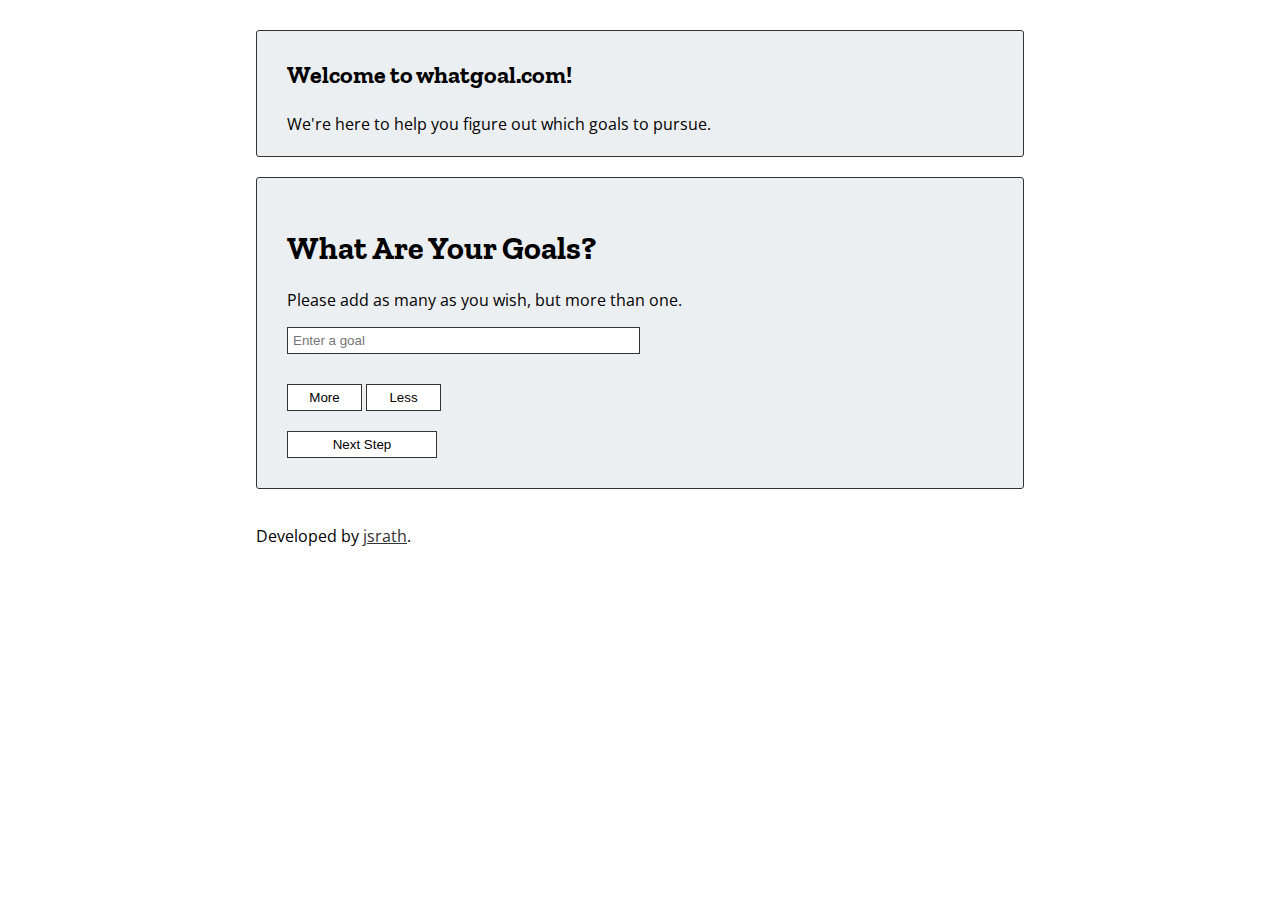
==== index.html @ d0b53333 "What Goal initial commit" ====
<html>

<head>
  <link href="https://fonts.googleapis.com/css?family=Open+Sans|Zilla+Slab" rel="stylesheet">
  <link href="./style.css" rel="stylesheet">
</head>

<body>
  <div class="site-container">
    <div id="intro">
      <h3>Welcome to whatgoal.com!</h3>
      <p> We're here to help you figure out which goals to pursue.</p>
    </div>
    <div id="partOne">
      <h1>What Are Your Goals?</h1>
      <p>Please add as many as you wish, but more than one.</p>
      <div id="goalBoxArea">
        <input class="goalInput" type="text" id="goalBox0" name="goalBox0" placeholder="Enter a goal">
      </div>
      <button id="addGoalBoxes">More</button>
      <button id="removeGoalBoxes">Less</button>
      </br>
      <button id="partTwoButton">Next Step</button>
      </br>
    </div>

    <div id="partTwo">
        <h1>For your goal:
        <span id="firstGoalText"></span>
      </h1>
      <h2>Please answer the following:</h2>
      <p>
        <span id="questionText"></span>
      </p>
      <input id="scoreInput" type="text" placeholder="Enter a number from 1-10">
      <br>
      <p id="errorMessage"></p>
      <button id="nextScore">Next Question</button>
    </div>
    <div id="partThree">
      <h2>Finished!</h2>
      <p>Based on your results, you should pursue <span id="winner"></span> first.</p>
      <table id="tableContainer">
        <thead>
          <tr>
          <th>Goal</th>
          <th>C</th>
          <th>A</th>
          <th>R</th>
          <th>V</th>
          <th>E</th>
          <th>R</th>
          <th>Total</th>
        </tr>
        </thead>
      </table>
    </div>
    <footer>
        <p>Developed by <a target="_blank" rel="noopener noreferrer"href="http://www.jsrath.com">jsrath</a>.</p>
      </footer>
  </div>
  <script src="./script.js"></script>

</body>

</html>
---- style.css ----
html, body {
  margin: 0;
  padding: 0;
  box-sizing: border-box;
  font-family: 'Open Sans', sans-serif;
}

h1, h2, h3 {
  font-family: 'Zilla Slab', serif;
}

.site-container {
  margin: 0 auto;
  display: flex;
  padding: 30px;
  width: 60%;
  flex-direction: column;
}

#intro {
  background-color: eceff1;
  border-radius: 3px;
  border: 1px solid #333;
  padding: 5px 30px;
  margin-bottom: 20px;
}

#intro h3 {
  font-size: 24px;
}

#partOne, #partTwo {
  background-color: eceff1;
  border-radius: 3px;
  border: 1px solid #333;
  padding: 30px;
}

input[type="text"] {
  padding: 5px;
  width: 50%;
  min-width: 200px;
  border: 1px solid #333;
  margin-bottom: 10px;
}

button {
  padding: 5px;
  width: 10%;
  min-width: 75px;
  margin-top: 20px;
  border: 1px solid #333;
  background-color: #fff;
}

#partTwoButton, #nextScore {
  min-width: 150px;
  width: 20%;
}

#partTwoButton a, #nextScore a {
  text-decoration: none;
  color: #000;
}

#firstGoalText {
  color: #333;
}

#tableContainer {
  padding: 5px;
  border-radius: 3px;
  border: 1px solid #333;
  border-collapse: collapse;
}

/* Header Styles
--------------------------------------------------- */

th {
  border-right: 1px solid #999;
  background-color: eceff1;
  font-family: 'Zilla Slab', serif;
  border-bottom: 3px solid #333;
  font-weight: 400;
  font-size: 20px;
  padding: 20px;
  text-align: left;
}

/* Row Styles
--------------------------------------------------- */

tr {
  border-top: 1px solid #999;
  border-bottom: 1px solid #999;
  font-size: 16px;
}

/* Column Styles
--------------------------------------------------- */

td {
  background: #fff;
  padding: 20px;
  text-align: left;
  vertical-align: middle;
  font-size: 18px;
  border-right: 1px solid #999;
}

/* Row Color Effect
--------------------------------------------------- */

tr:nth-child(even) td {
  background: eceff1;
}

/* Fix the Border
--------------------------------------------------- */

th:first-child {
  border-top-left-radius: 3px;
}

th:last-child {
  border-top-right-radius: 3px;
  border-right: none;
}

tr:first-child {
  border-top: none;
}

tr:last-child {
  border-bottom: none;
}

tr:last-child td:first-child {
  border-bottom-left-radius: 3px;
}

tr:last-child td:last-child {
  border-bottom-right-radius: 3px;
}

td:last-child, th:last-child {
  font-weight: 700;
  border-right: 0;
  text-align: center;
  padding: 0 30px;
}

#winner {
  font-weight: 700;
}

footer {
  margin-top: 20px;
}

footer a {
  color: #333;
}
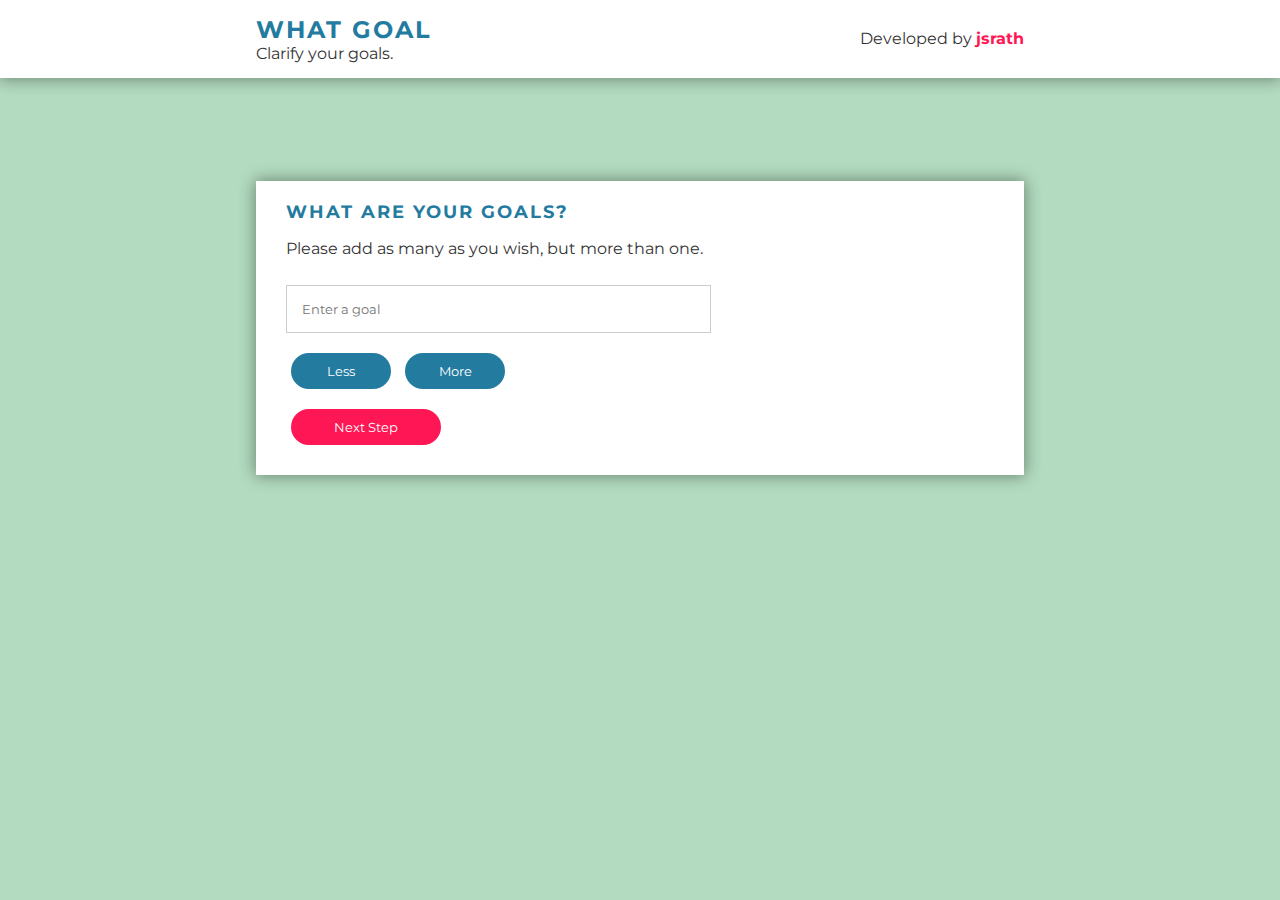
==== commit 84ad4ec5: "Updated CSS styles" ====
--- a/index.html
+++ b/index.html
@@ -1,34 +1,51 @@
-<html>
+<!DOCTYPE html>
+<html lang="en">
 
 <head>
-  <link href="https://fonts.googleapis.com/css?family=Open+Sans|Zilla+Slab" rel="stylesheet">
+  <meta charset="UTF-8">
+  <meta name="description" content="What goal should you be pursuing? WhatGoal is a web app that helps you prioritize your goals.">
+  <meta name="keywords" content="goal,which,should,goals,dreams,hopes">
+
+  <meta name="viewport" content="width=device-width, initial-scale=1.0">
+  <meta http-equiv="X-UA-Compatible" content="ie=edge">
+  <title>WhatGoal - Decide What Goal to Pursue</title>
+  <link href="https://fonts.googleapis.com/css?family=Montserrat" rel="stylesheet">
   <link href="./style.css" rel="stylesheet">
 </head>
 
 <body>
+  <header class="header-bar">
+    <div class="header-inner">
+    <div class="header-left">
+      <h2>What Goal</h2>
+      <p>Clarify your goals.</p>
+    </div>
+    <div class="header-right">
+      <p>Developed by
+        <a target="_blank" rel="noopener noreferrer" href="http://www.jsrath.com">jsrath</a></p>
+    </div>
+  </div>
+  </header>
   <div class="site-container">
-    <div id="intro">
-      <h3>Welcome to whatgoal.com!</h3>
-      <p> We're here to help you figure out which goals to pursue.</p>
-    </div>
     <div id="partOne">
       <h1>What Are Your Goals?</h1>
       <p>Please add as many as you wish, but more than one.</p>
       <div id="goalBoxArea">
         <input class="goalInput" type="text" id="goalBox0" name="goalBox0" placeholder="Enter a goal">
       </div>
+      <p id="noOfGoals"></p>
+      <button id="removeGoalBoxes">Less</button>
       <button id="addGoalBoxes">More</button>
-      <button id="removeGoalBoxes">Less</button>
       </br>
       <button id="partTwoButton">Next Step</button>
       </br>
     </div>
 
     <div id="partTwo">
-        <h1>For your goal:
+      <h1>For your goal:
         <span id="firstGoalText"></span>
       </h1>
-      <h2>Please answer the following:</h2>
+      <!-- <h3 id="pleaseAnswer">Please answer the following:</h3> -->
       <p>
         <span id="questionText"></span>
       </p>
@@ -39,25 +56,23 @@
     </div>
     <div id="partThree">
       <h2>Finished!</h2>
-      <p>Based on your results, you should pursue <span id="winner"></span> first.</p>
+      <p>Based on your results, you should pursue
+        <span id="winner"></span> first.</p>
       <table id="tableContainer">
         <thead>
           <tr>
-          <th>Goal</th>
-          <th>C</th>
-          <th>A</th>
-          <th>R</th>
-          <th>V</th>
-          <th>E</th>
-          <th>R</th>
-          <th>Total</th>
-        </tr>
+            <th>Goal</th>
+            <th>C</th>
+            <th>A</th>
+            <th>R</th>
+            <th>V</th>
+            <th>E</th>
+            <th>R</th>
+            <th>Total</th>
+          </tr>
         </thead>
       </table>
     </div>
-    <footer>
-        <p>Developed by <a target="_blank" rel="noopener noreferrer"href="http://www.jsrath.com">jsrath</a>.</p>
-      </footer>
   </div>
   <script src="./script.js"></script>
 
--- a/style.css
+++ b/style.css
@@ -1,123 +1,215 @@
-html, body {
+* {
   margin: 0;
   padding: 0;
   box-sizing: border-box;
-  font-family: 'Open Sans', sans-serif;
+}
+
+html, body {
+  box-sizing: border-box;
+  font-family: 'Montserrat', sans-serif;
+  background: #b2dbbf;
+  background: -webkit-linear-gradient(to left, #d5ebdc, #b2dbbf);
 }
 
 h1, h2, h3 {
-  font-family: 'Zilla Slab', serif;
+  font-family: 'Montserrat', sans-serif;
+  color: #247BA0;
+  margin-bottom: 10px;
+}
+
+h1, h2 {
+  text-transform: uppercase;
+  font-size: 18px;
+  letter-spacing: 2px;
+}
+
+h3 {
+  font-size: 16px;
+}
+
+p {
+  line-height: 2;
+  color: #333333;
 }
 
 .site-container {
+  min-height: 500px;
   margin: 0 auto;
   display: flex;
-  padding: 30px;
+  align-items: center;
+  justify-content: center;
+  flex-direction: column;
+}
+
+.header-bar {
+  margin: 0;
+  padding: 15px 0;
+  width: 100%;
+  box-shadow: 0 0 15px 1px rgba(0, 0, 0, 0.4);
+  background: white;
+  top: 0;
+  display: flex;
+  justify-content: center;
+  align-items: center;
+}
+
+.header-inner {
   width: 60%;
-  flex-direction: column;
-}
-
-#intro {
-  background-color: eceff1;
-  border-radius: 3px;
-  border: 1px solid #333;
-  padding: 5px 30px;
-  margin-bottom: 20px;
-}
-
-#intro h3 {
+  display: flex;
+  justify-content: space-between;
+  align-items: center;
+}
+
+.header-left p {
+  font-size: 16px;
+  padding: 0;
+  margin: 0;
+  line-height: 1.2;
+}
+
+.header-left h2 {
   font-size: 24px;
-}
-
-#partOne, #partTwo {
-  background-color: eceff1;
-  border-radius: 3px;
-  border: 1px solid #333;
-  padding: 30px;
+  padding: 0;
+  margin: 0;
+}
+
+.header-right a {
+  text-decoration: none;
+  color: #FF1654;
+  font-weight: 700;
+}
+
+#noOfGoals {
+  font-style: italic;
+  font-size: 14px;
+  color: #FF1654;
+}
+
+#partOne, #partTwo, #partThree {
+  background: white;
+  min-width: 200px;
+  border: 0 none;
+  border-radius: 0px;
+  box-shadow: 0 0 15px 1px rgba(0, 0, 0, 0.4);
+  padding: 20px 30px;
+  width: 60%;
+  margin: 50px;
+}
+
+.bold {
+  font-weight: 700;
+  color: #247BA0;
+}
+
+#partTwo {
+  width: 70%;
 }
 
 input[type="text"] {
-  padding: 5px;
-  width: 50%;
   min-width: 200px;
-  border: 1px solid #333;
-  margin-bottom: 10px;
+  padding: 15px;
+  border: 1px solid #ccc;
+  border-radius: 0px;
+  margin-top: 10px;
+  width: 60%;
+  box-sizing: border-box;
+  font-family: 'Montserrat', sans-serif;
+  color: #247BA0;
+}
+
+input:focus {
+  box-shadow: none;
+  border: 1px solid #247BA0;
+  outline-width: 0;
+  transition: All 0.5s ease-in;
+  -webkit-transition: All 0.5s ease-in;
+  -moz-transition: All 0.5s ease-in;
+  -o-transition: All 0.5s ease-in;
 }
 
 button {
-  padding: 5px;
-  width: 10%;
-  min-width: 75px;
-  margin-top: 20px;
-  border: 1px solid #333;
-  background-color: #fff;
+  width: 100px;
+  background: #247BA0;
+  color: white;
+  border: 0 none;
+  border-radius: 25px;
+  font-family: 'Montserrat', sans-serif;
+  cursor: pointer;
+  padding: 10px 5px;
+  margin: 10px 5px;
+}
+
+button:hover, button:focus {
+  box-shadow: 0 0 0 2px white, 0 0 0 3px #247BA0;
 }
 
 #partTwoButton, #nextScore {
   min-width: 150px;
   width: 20%;
-}
-
-#partTwoButton a, #nextScore a {
-  text-decoration: none;
-  color: #000;
+  background-color: #FF1654;
+}
+
+#partTwoButton:hover, #nextScore:hover {
+  box-shadow: 0 0 0 2px white, 0 0 0 3px #FF1654;
+}
+
+#partThree {
+  display: flex;
+  flex-direction: column;
+}
+
+#partThree p {
+  margin-bottom: 15px;
 }
 
 #firstGoalText {
-  color: #333;
+  color: #FF1654;
+}
+
+#goalBoxArea {
+  margin: 10px 0;
 }
 
 #tableContainer {
-  padding: 5px;
-  border-radius: 3px;
-  border: 1px solid #333;
   border-collapse: collapse;
-}
-
-/* Header Styles
---------------------------------------------------- */
+  border: 1px solid #247BA0;
+  margin: 20px 0;
+  max-width: 200px
+}
 
 th {
-  border-right: 1px solid #999;
-  background-color: eceff1;
-  font-family: 'Zilla Slab', serif;
-  border-bottom: 3px solid #333;
+  border-right: 1px solid #247BA0;
+  border-bottom: 3px solid #247BA0;
+  text-transform: uppercase;
   font-weight: 400;
-  font-size: 20px;
+  font-size: 18px;
+  letter-spacing: 2px;
   padding: 20px;
   text-align: left;
-}
-
-/* Row Styles
---------------------------------------------------- */
+  color: #247BA0;
+  font-weight: 700;
+  background: #f7f7f7;
+}
 
 tr {
-  border-top: 1px solid #999;
-  border-bottom: 1px solid #999;
+  border-top: 1px solid #247BA0;
+  border-bottom: 1px solid #247BA0;
   font-size: 16px;
 }
 
-/* Column Styles
---------------------------------------------------- */
-
 td {
+  color: #333333;
   background: #fff;
   padding: 20px;
   text-align: left;
   vertical-align: middle;
   font-size: 18px;
-  border-right: 1px solid #999;
-}
-
-/* Row Color Effect
---------------------------------------------------- */
+  border-right: 1px solid #247BA0;
+}
 
 tr:nth-child(even) td {
-  background: eceff1;
-}
-
-/* Fix the Border
---------------------------------------------------- */
+  background: #f7f7f7;
+}
 
 th:first-child {
   border-top-left-radius: 3px;
@@ -136,29 +228,15 @@
   border-bottom: none;
 }
 
-tr:last-child td:first-child {
-  border-bottom-left-radius: 3px;
-}
-
-tr:last-child td:last-child {
-  border-bottom-right-radius: 3px;
-}
-
 td:last-child, th:last-child {
   font-weight: 700;
   border-right: 0;
   text-align: center;
   padding: 0 30px;
+  color: #FF1654;
 }
 
 #winner {
-  font-weight: 700;
-}
-
-footer {
-  margin-top: 20px;
-}
-
-footer a {
-  color: #333;
-}
+  color: #FF1654;
+  font-weight: 700;
+}
